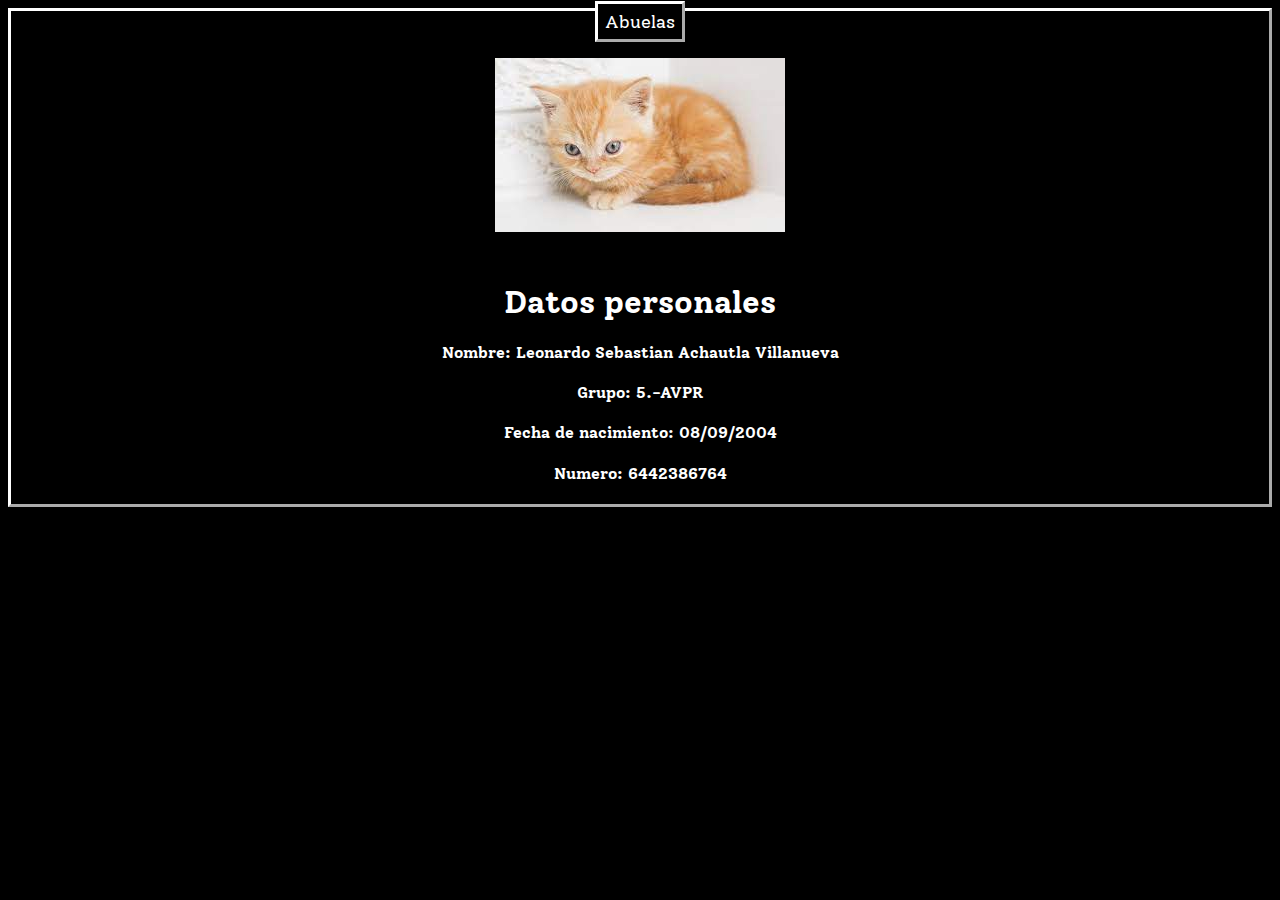
==== index.html @ fba078e3 "Achautla Leonardo 5.-AVPR" ====
<!DOCTYPE html>
<html lang="en">
<head>
    <meta charset="UTF-8">
    <meta http-equiv="X-UA-Compatible" content="IE=edge">
    <meta name="viewport" content="width=device-width, initial-scale=1.0">
    <link rel="preconnect" href="https://fonts.gstatic.com">
    <link href="https://fonts.googleapis.com/css2?family=Solway&display=swap" rel="stylesheet">
    <link rel="stylesheet" href="estilos.css">
    <title>Familia</title>
</head>
<body>
    <center><nav>
        <a href="segundapagina.html">Abuelas</a>
    </nav>
    <table>
        <tr>
            <td>

                <img src="otag.jpg">

            </td>
        </tr>
    </table>
    
    <h1>Datos personales</h1>
<!--si no sirve con src es con url dice al julieta-julieta-->
    


    <h4>Nombre: Leonardo Sebastian Achautla Villanueva</h4>
    <h4>Grupo: 5.-AVPR</h4>
    <h4>Fecha de nacimiento: 08/09/2004</h4>
    <h4>Numero: 6442386764</h4>

</body>
</html>
---- estilos.css ----
body,body a{
    border: 3px outset white;
    font-family: "Solway";
    text-align: center;
    background-color: black;
    color: white;
}
nav a, img{
font-size: 1.1rem;
padding: 7px;
margin: 1rem;
    
}
ul{
    margin: auto;
}
nav a{
    margin: 0 1rem;
    color: rgb(255, 255, 255);
    text-decoration: none;

}
nav a:hover{
    text-decoration: underline;
    color: #8E67E0;
    padding: 3px;
    margin: 3px;
}
img:hover {
    filter: grayscale(80%);
}
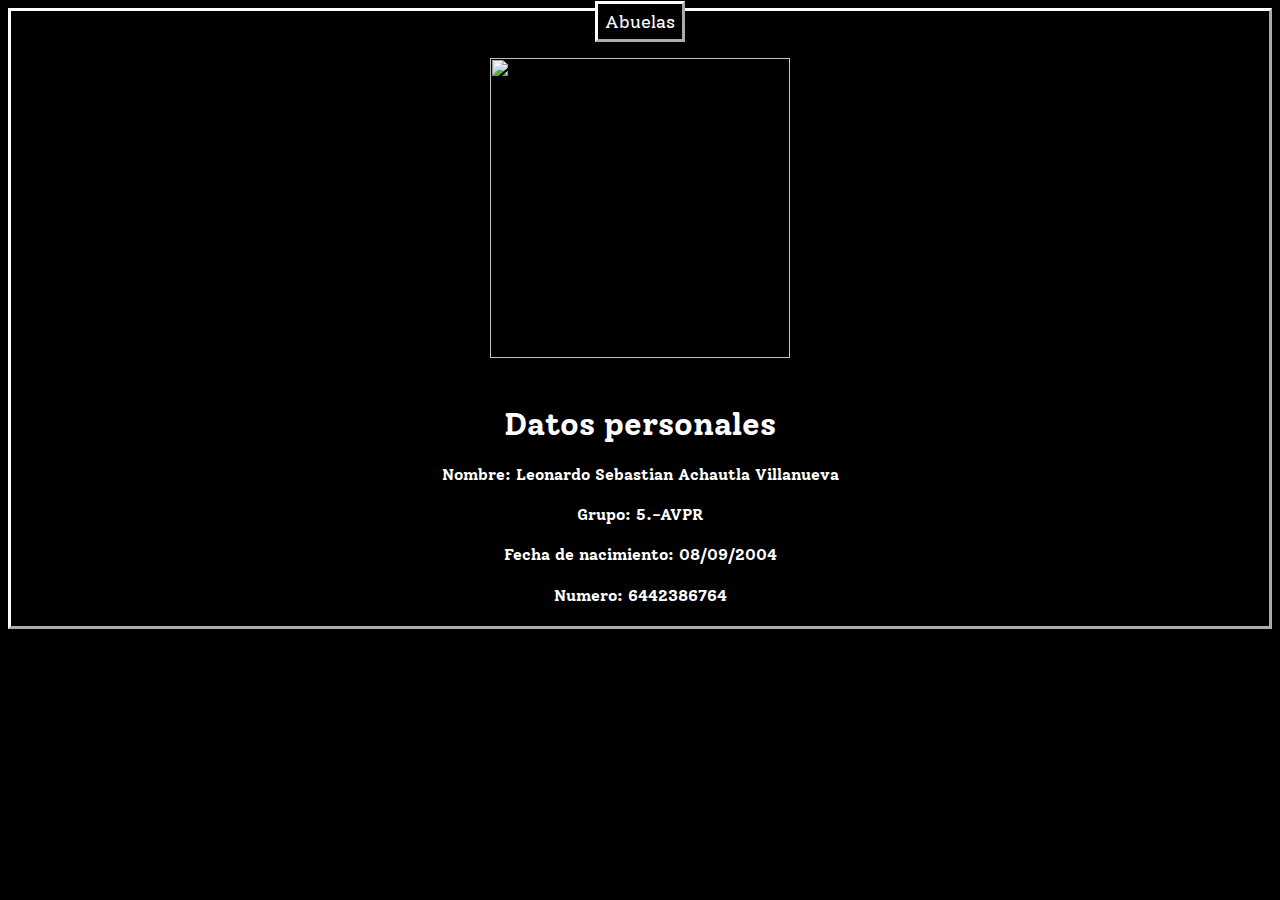
==== commit 2372cd4e: "Add files via upload" ====
--- a/index.html
+++ b/index.html
@@ -1,37 +1,37 @@
-<!DOCTYPE html>
-<html lang="en">
-<head>
-    <meta charset="UTF-8">
-    <meta http-equiv="X-UA-Compatible" content="IE=edge">
-    <meta name="viewport" content="width=device-width, initial-scale=1.0">
-    <link rel="preconnect" href="https://fonts.gstatic.com">
-    <link href="https://fonts.googleapis.com/css2?family=Solway&display=swap" rel="stylesheet">
-    <link rel="stylesheet" href="estilos.css">
-    <title>Familia</title>
-</head>
-<body>
-    <center><nav>
-        <a href="segundapagina.html">Abuelas</a>
-    </nav>
-    <table>
-        <tr>
-            <td>
-
-                <img src="otag.jpg">
-
-            </td>
-        </tr>
-    </table>
-    
-    <h1>Datos personales</h1>
-<!--si no sirve con src es con url dice al julieta-julieta-->
-    
-
-
-    <h4>Nombre: Leonardo Sebastian Achautla Villanueva</h4>
-    <h4>Grupo: 5.-AVPR</h4>
-    <h4>Fecha de nacimiento: 08/09/2004</h4>
-    <h4>Numero: 6442386764</h4>
-
-</body>
+<!DOCTYPE html>
+<html lang="en">
+<head>
+    <meta charset="UTF-8">
+    <meta http-equiv="X-UA-Compatible" content="IE=edge">
+    <meta name="viewport" content="width=device-width, initial-scale=1.0">
+    <link rel="preconnect" href="https://fonts.gstatic.com">
+    <link href="https://fonts.googleapis.com/css2?family=Solway&display=swap" rel="stylesheet">
+    <link rel="stylesheet" href="estilos.css">
+    <title>Familia</title>
+</head>
+<body>
+    <center><nav>
+        <a href="segundapagina.html">Abuelas</a>
+    </nav>
+    <table>
+        <tr>
+            <td>
+
+                <img src="leonardo.jpg "width="300" height="300" />
+
+            </td>
+        </tr>
+    </table>
+    
+    <h1>Datos personales</h1>
+<!--si no sirve con src es con url dice al julieta-julieta-->
+    
+
+
+    <h4>Nombre: Leonardo Sebastian Achautla Villanueva</h4>
+    <h4>Grupo: 5.-AVPR</h4>
+    <h4>Fecha de nacimiento: 08/09/2004</h4>
+    <h4>Numero: 6442386764</h4>
+
+</body>
 </html>--- a/estilos.css
+++ b/estilos.css
@@ -1,32 +1,32 @@
-body,body a{
-    border: 3px outset white;
-    font-family: "Solway";
-    text-align: center;
-    background-color: black;
-    color: white;
-}
-nav a, img{
-font-size: 1.1rem;
-padding: 7px;
-margin: 1rem;
-    
-}
-ul{
-    margin: auto;
-}
-nav a{
-    margin: 0 1rem;
-    color: rgb(255, 255, 255);
-    text-decoration: none;
-
-}
-nav a:hover{
-    text-decoration: underline;
-    color: #8E67E0;
-    padding: 3px;
-    margin: 3px;
-}
-img:hover {
-    filter: grayscale(80%);
-}
-
+body,body a{
+    border: 3px outset white;
+    font-family: "Solway";
+    text-align: center;
+    background-color: black;
+    color: white;
+}
+nav a, img{
+font-size: 1.1rem;
+padding: 7px;
+margin: 1rem;
+    
+}
+ul{
+    margin: auto;
+}
+nav a{
+    margin: 0 1rem;
+    color: rgb(255, 255, 255);
+    text-decoration: none;
+
+}
+nav a:hover{
+    text-decoration: underline;
+    color: #8E67E0;
+    padding: 3px;
+    margin: 3px;
+}
+img:hover {
+    filter: grayscale(80%);
+}
+
